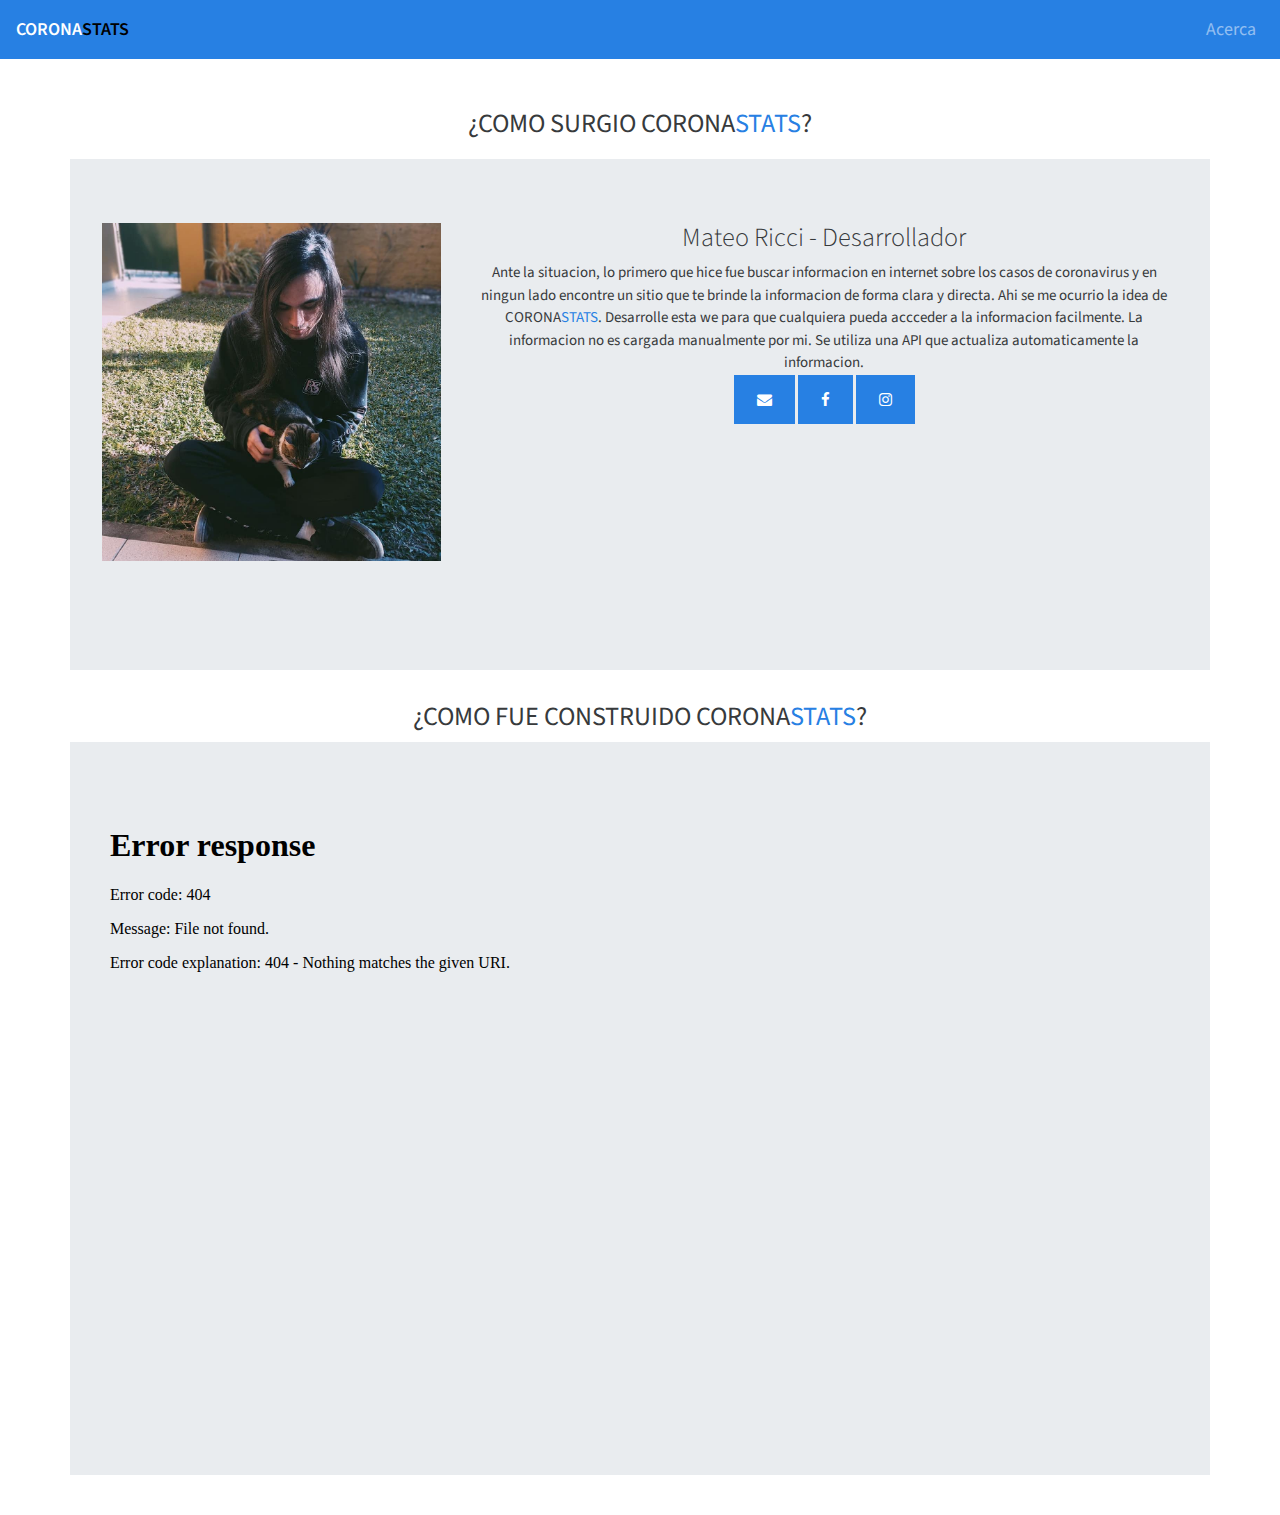
==== acerca.html @ 6aa4e92e "Add files via upload" ====
<header>
    <script src="https://ajax.googleapis.com/ajax/libs/jquery/3.4.1/jquery.min.js"></script>
    <script src="https://cdn.jsdelivr.net/npm/popper.js@1.16.0/dist/umd/popper.min.js" integrity="sha384-Q6E9RHvbIyZFJoft+2mJbHaEWldlvI9IOYy5n3zV9zzTtmI3UksdQRVvoxMfooAo" crossorigin="anonymous"></script>
    <script src="https://stackpath.bootstrapcdn.com/bootstrap/4.4.1/js/bootstrap.min.js" integrity="sha384-wfSDF2E50Y2D1uUdj0O3uMBJnjuUD4Ih7YwaYd1iqfktj0Uod8GCExl3Og8ifwB6" crossorigin="anonymous"></script>
    <link rel="stylesheet" href="css/bootstrap.min.css"> 
    <link rel="stylesheet" href="https://cdnjs.cloudflare.com/ajax/libs/font-awesome/4.7.0/css/font-awesome.min.css">
    <meta charset="utf-8">
        <meta http-equiv="X-UA-Compatible" content="IE=edge">
        <meta name="viewport" content="width=device-width, initial-scale=1">
        <title>ACERCA - CORONA STATS </title>
    </header>

<nav class="navbar navbar-expand-lg navbar-dark bg-primary">
    <a class="navbar-brand" href="#" style="font-weight: 600; font-size: large;">CORONA<span style="color:black;">STATS</span></a>
    <button class="navbar-toggler" type="button" data-toggle="collapse" data-target="#navbarColor01" aria-controls="navbarColor01" aria-expanded="false" aria-label="Toggle navigation">
      <span class="navbar-toggler-icon"></span>
    </button>
    <div class="collapse navbar-collapse " id="navbarColor01">
      <ul class="navbar-nav  ml-auto">
        <li class="nav-item">
            <a class="nav-link" href="" style="font-size: large;">Acerca</a>
          </li>
      </ul>
    </div>
  </nav>

<meta name="viewport" content="width=device-width, initial-scale=1">
<body>

<div class="container col-md-4" style="margin-top: 40px; padding:10px; ">
    
    <div class="container">
        <h3 class="display-6 text-center"style="font-weight: 400;" >¿COMO SURGIO CORONA<span style="color:#2780E3">STATS</span>?</h3>
       
      </div>
</div>

<div class="container jumbotron" style="">
    <div class="row">
        <div class="col-md-4">
          <a href="#">
            <img class="img-fluid  " src="img/1.jpg" alt="">
          </a>
        </div>
        <div class="col-md">
          <h3 class="text-center">Mateo Ricci - Desarrollador </h3>
          <p class="text-center">Ante la situacion, lo primero que hice fue buscar informacion en internet sobre los casos de coronavirus y 
              en ningun lado encontre un sitio que te brinde la informacion de forma clara y directa. Ahi se me ocurrio la idea de CORONA<span style="color:#2780E3">STATS</span>.
              Desarrolle esta we para que cualquiera pueda accceder a la informacion facilmente. 
              La informacion no es cargada manualmente por mi. Se utiliza una API que actualiza automaticamente la informacion.
              <br>
              <a href="mailto:mateoricci18@gmail.com" class="btn btn-primary"><i class="fa fa-envelope" style="padding: 10px; margin:10auto; "></i></a>
              <a href="https://www.facebook.com/riccimateo1" class="btn btn-primary"><i class="fa fa-facebook" style="padding: 10px; margin:auto;"></i></a>  
            <a href="https://www.instagram.com/riccimateov" class="btn btn-primary"><i class="fa fa-instagram" style="padding: 10px;margin:auto;"></i></a> 
          </a></p>
        </div>
      </div>
    <br>
<br>
    </div>
<div class="container">
    <h3 class="display-6 text-center"style="font-weight: 400;" >¿COMO FUE CONSTRUIDO CORONA<span style="color:#2780E3">STATS</span>?</h3>
  </div>
<div class="container jumbotron" style="margin-bottom: 40px;">
    <div class="embed-responsive embed-responsive-16by9">
        <iframe class="embed-responsive-item" src="..."></iframe>
      </div>
</div>
    
    </div>
</div>




<script src="https://ajax.googleapis.com/ajax/libs/jquery/3.1.0/jquery.min.js"></script>

<script>
    


</script>
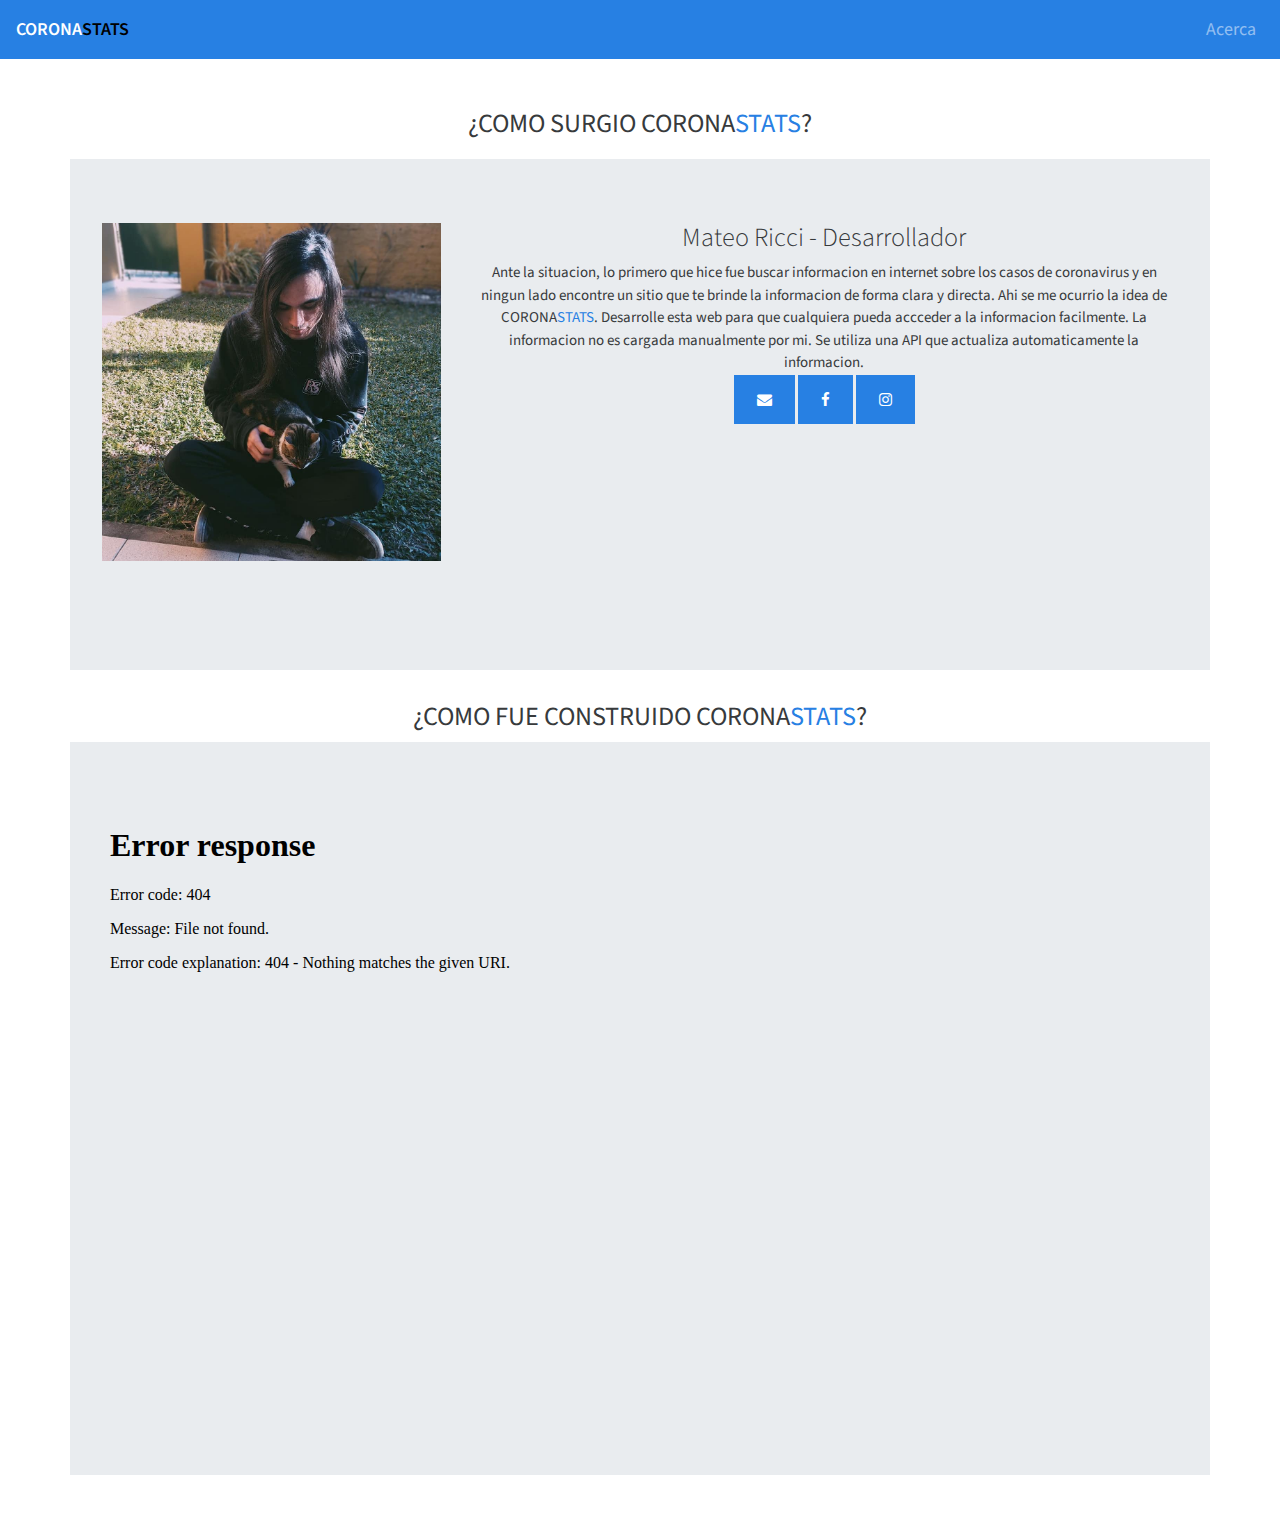
==== commit 846fd556: "Update acerca.html" ====
--- a/acerca.html
+++ b/acerca.html
@@ -46,7 +46,7 @@
           <h3 class="text-center">Mateo Ricci - Desarrollador </h3>
           <p class="text-center">Ante la situacion, lo primero que hice fue buscar informacion en internet sobre los casos de coronavirus y 
               en ningun lado encontre un sitio que te brinde la informacion de forma clara y directa. Ahi se me ocurrio la idea de CORONA<span style="color:#2780E3">STATS</span>.
-              Desarrolle esta we para que cualquiera pueda accceder a la informacion facilmente. 
+              Desarrolle esta web para que cualquiera pueda accceder a la informacion facilmente. 
               La informacion no es cargada manualmente por mi. Se utiliza una API que actualiza automaticamente la informacion.
               <br>
               <a href="mailto:mateoricci18@gmail.com" class="btn btn-primary"><i class="fa fa-envelope" style="padding: 10px; margin:10auto; "></i></a>
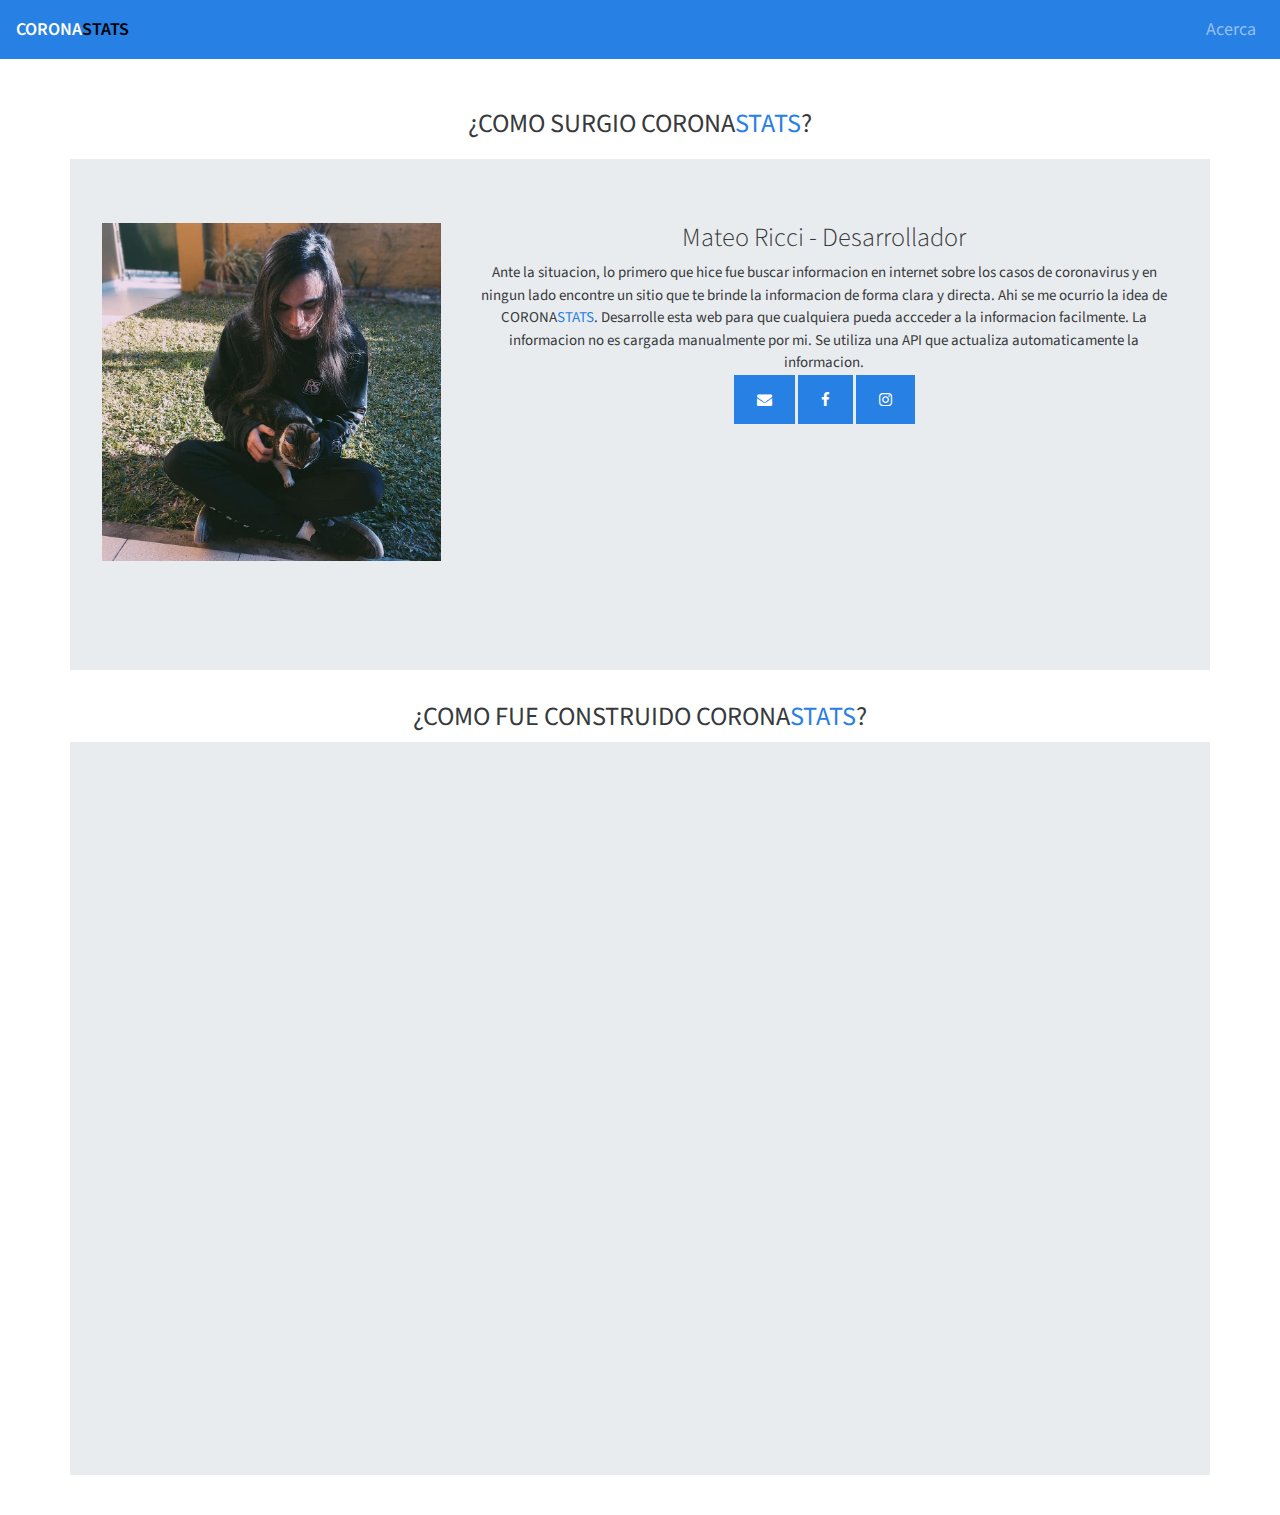
==== commit 72240350: "Update acerca.html" ====
--- a/acerca.html
+++ b/acerca.html
@@ -11,7 +11,7 @@
     </header>
 
 <nav class="navbar navbar-expand-lg navbar-dark bg-primary">
-    <a class="navbar-brand" href="#" style="font-weight: 600; font-size: large;">CORONA<span style="color:black;">STATS</span></a>
+    <a class="navbar-brand" href="index.html" style="font-weight: 600; font-size: large;">CORONA<span style="color:black;">STATS</span></a>
     <button class="navbar-toggler" type="button" data-toggle="collapse" data-target="#navbarColor01" aria-controls="navbarColor01" aria-expanded="false" aria-label="Toggle navigation">
       <span class="navbar-toggler-icon"></span>
     </button>
@@ -62,8 +62,8 @@
     <h3 class="display-6 text-center"style="font-weight: 400;" >¿COMO FUE CONSTRUIDO CORONA<span style="color:#2780E3">STATS</span>?</h3>
   </div>
 <div class="container jumbotron" style="margin-bottom: 40px;">
-    <div class="embed-responsive embed-responsive-16by9">
-        <iframe class="embed-responsive-item" src="..."></iframe>
+     <div class="embed-responsive embed-responsive-16by9">
+        <iframe class="embed-responsive-item" src="https://drive.google.com/file/d/1WEhfJrKEHgaoUBsfQxwZK1Vk2t-zVUCW/preview"></iframe>
       </div>
 </div>
     
